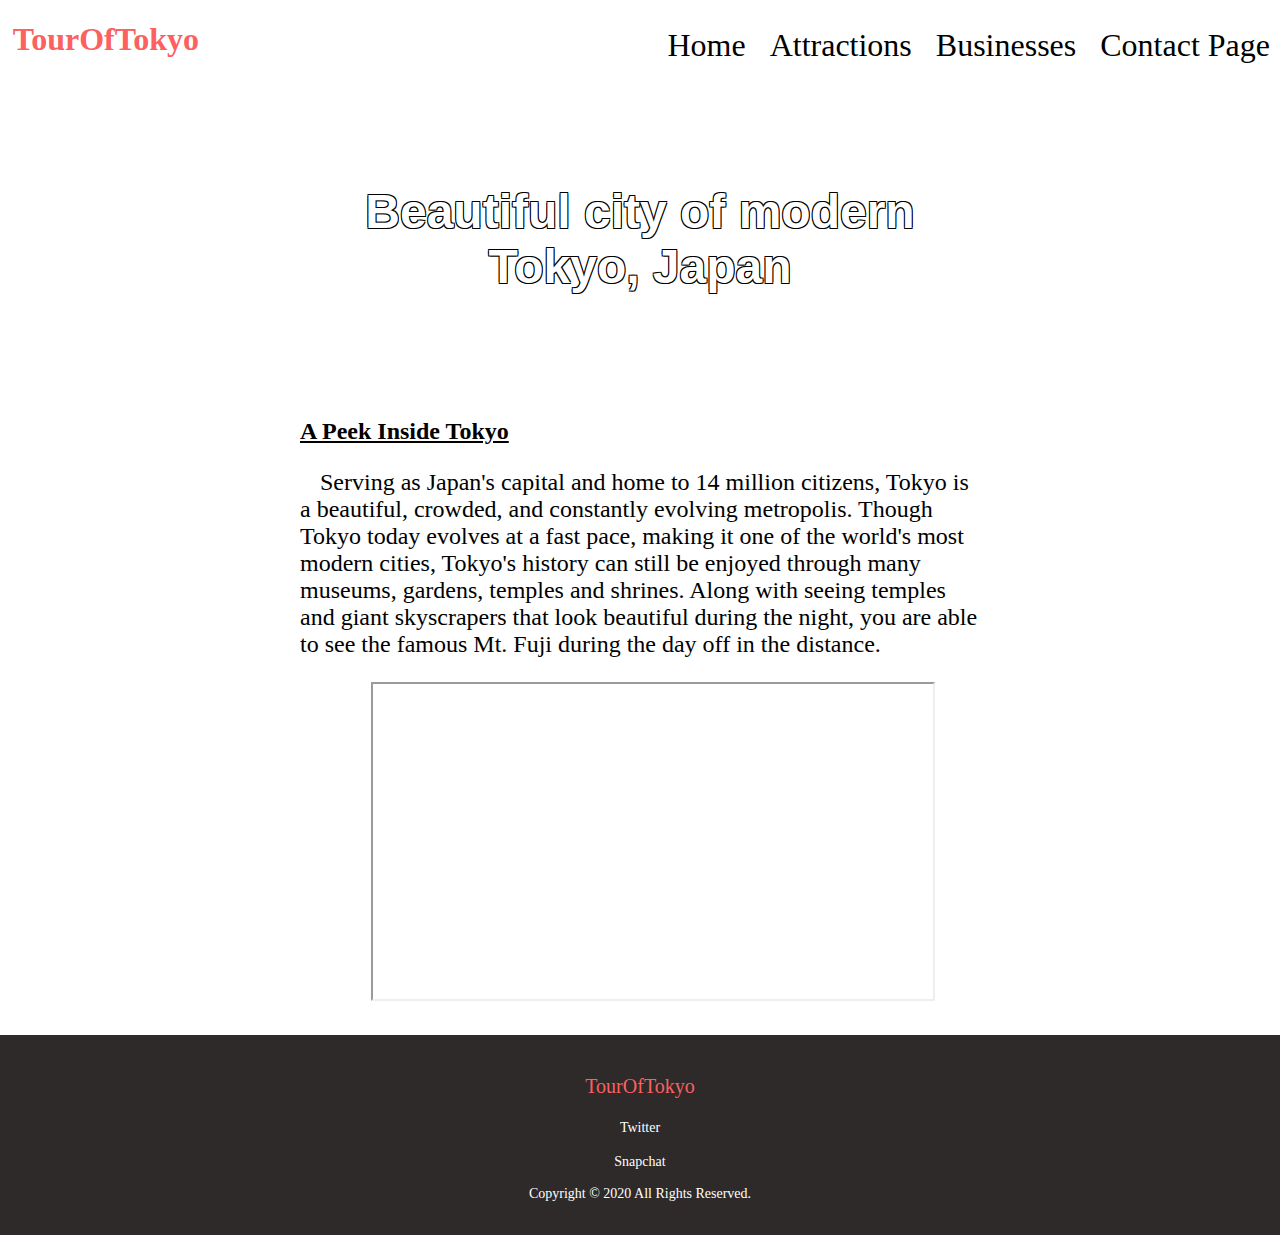
==== index.html @ 78cd45c4 "first commit" ====
<!DOCTYPE html>
<html lang="en">
  <head>
    <title>TourOfTokyo</title>
    <meta name="viewport" content="width=device-width, initial-scale=1.0">
    <link rel="stylesheet" type="text/css" href="gatewayProject/assets/css/styles.css">
  </head>
  <body>
    
    <header class="header">
    <h1 class="title">TourOfTokyo</h1>
    <nav>
      <ul class="navul">
        <li class="navli"><a href="index.html" class="navlink">Home</a></li>
        <li class="navli"><a href="todo.html" class="navlink">Attractions</a></li>
        <li class="navli"><a href="it.html" class="navlink">Businesses</a></li>
        <li class="navli"><a href="contact.html" class="navlink">Contact Page</a></li>
      </ul>
    </nav>
    </header>
      
    <section id="hero">
      <h2 id="herotext">Beautiful city of modern Tokyo, Japan</h2>
    </section>
    
    <h2>A Peek Inside Tokyo</h2>
    <p class="desctext">Serving as Japan's capital and home to 14 million citizens, Tokyo is a beautiful, crowded, and constantly evolving metropolis. Though Tokyo today evolves at a fast pace, making it one of the world's most modern cities, Tokyo's history can still be enjoyed through many museums, gardens, temples and shrines. Along with seeing temples and giant skyscrapers that look beautiful during the night, you are able to see the famous Mt. Fuji during the day off in the distance.</p>
    
<iframe title="Video of Tokyo City" width="560" height="315" src="https://www.youtube.com/embed/gqLCNddh73Y" allow="accelerometer; autoplay; encrypted-media; gyroscope; picture-in-picture" allowfullscreen></iframe>
    
    <footer class="wrapper">
        <p class="footertitle">TourOfTokyo</p>
        <p><a href="https://www.twitter.com/" class="footerlink">Twitter</a></p>
        <p><a href="https://www.snapchat.com/" class="footerlink">Snapchat</a></p>
        <p class="footertext">Copyright &copy; 2020 All Rights Reserved.<p>
    </footer>
  </body>  
</html>
---- gatewayProject/assets/css/styles.css ----
/*The code here is for the decoration of the NAVIGATION bar*/
.navul{
  list-style-type:none;
  text-align:center;
  margin-top:27px;
  padding-left:0;
}
.navli{
  display:inline;
  margin:10px;
}
.navlink:link{
  text-decoration:none;
  font-size:200%;
  font-family:candara;
  color:black;
}
.navlink:visited{
  color:black;
}
.navlink:hover{
  color:#fc6060;
  text-decoration:underline;
}
#navbar{
  background-color:white;
  position:sticky; 
  top:0;
}
.title{
  margin-left:1%;
  font-family:"mv-boli";
  color:#fc6060;
}
.header{
  display:flex;
  justify-content:space-between;
  margin-right:0;
  flex-direction:row;
  position:sticky;
  top:0;
  background-color:white;
}

/*MARGIN adjustments to the main parts*/
h2{
  margin-left:300px;
  margin-right:300px;
  font-family:candara;
  text-decoration:underline;
}
.attrul{
  margin-left:300px;
  margin-right:300px;
  font-family:"calibri-light";
}
#contactForm{
  margin-left:300px;
  margin-right:300px;
}
body{
  margin:0;
}

/*For the HOME page*/
#hero{
  background-image: url(https://res.cloudinary.com/dvhfaf6mp/image/upload/v1579143540/Tokyo-Banner_kj1plg.jpg);
  background-size: cover;
  padding-top:5%;
  padding-bottom:5%;
}
#herotext{
  text-align:center;
  color:white;
  font-size:48px;
  font-family:arial;
  text-shadow: -1px -1px 0 #000, 1px -1px 0 #000, -1px 1px 0 #000, 1px 1px 0 #000;
  text-decoration: none;
}
.desctext{
  text-indent:20px;
  margin-left:300px;
  margin-right:300px;
  font-family:"calibri-light";
  font-size:24px;
}
iframe{
  margin-left:29%;
}

/*For the ATTRACTION page*/
.admifee{
  margin-left:340px;
  margin-right:300px;
}
.attrimg{
  width:480px;
  Height:240px;
  margin-right:10px;
  margin-left:300px;
  float:left;
  box-shadow:0 4px 8px 0 rgba(0,0,0,0.2);
}
.attrimg2{
  width:480px;
  Height:240px;
  margin-left:10px;
  margin-right:300px;
  float:right;
  box-shadow:0 4px 8px 0 rgba(0,0,0,0.2);
}

/*For the IT Page*/
#itrow1{
  display:flex;
  flex-direction:row;
  justify-content:center;
}
#itrow2{
  display:flex;
  flex-direction:row;
  justify-content:center;
}
.hidden{
  font-size:0;
}
.card1{
  box-shadow:0 4px 8px 0 rgba(0,0,0,0.2);
  transition:0.3s;
  width:20%;
  border-radius:20px;
  margin:20px;
}
.itimg{
  border-radius:10px 10px 0 0;
}
.ittext{
  padding:2px 16px;
  font-family:"calibri-light";
}
.itdesc{
  text-align:center;
}
.itlink:link{
  text-decoration:underline;
  color:black;
}
.itlink:visited{
  color:black;
}
.itlink:hover{
  color:#fc6060;
}

/*Adjustments for the CONTACT page*/
.contactbanner{
  height:250px;
  width:100%;
}
form{
  border:3px solid #fc6060;
  border-radius:10px;
  box-shadow:0 4px 8px 0 rgba(0,0,0,0.2);
  display:flex;
  flex-direction: column;
  justify-content:center;
  align-items:center;
}
label{
  font-family:"calibri-light";
}

/*The adjustments for the FOOTER*/
footer{
  font-family:"calibri-light";
  background-color:#2e2a2a;
  bottom:0;
  width:100%;
  margin-top:30px;
  height:180px;
  padding-top:20px;
}
.footertext{
  font-size:14px;
  color:white;
}
.footertitle{
  font-family:"mv-boli";
  font-size:20px;
  color:#fc6060;
}
.footerul{
  list-style-type:none;
}
.footerlink:link{
  text-decoration:none;
  font-size:14px;
  color:white;
}
.footerlink:visited{
  color:white;
}
.footerlink:hover{
  color:#fc6060;
}
.wrapper{
    text-align:center;
}
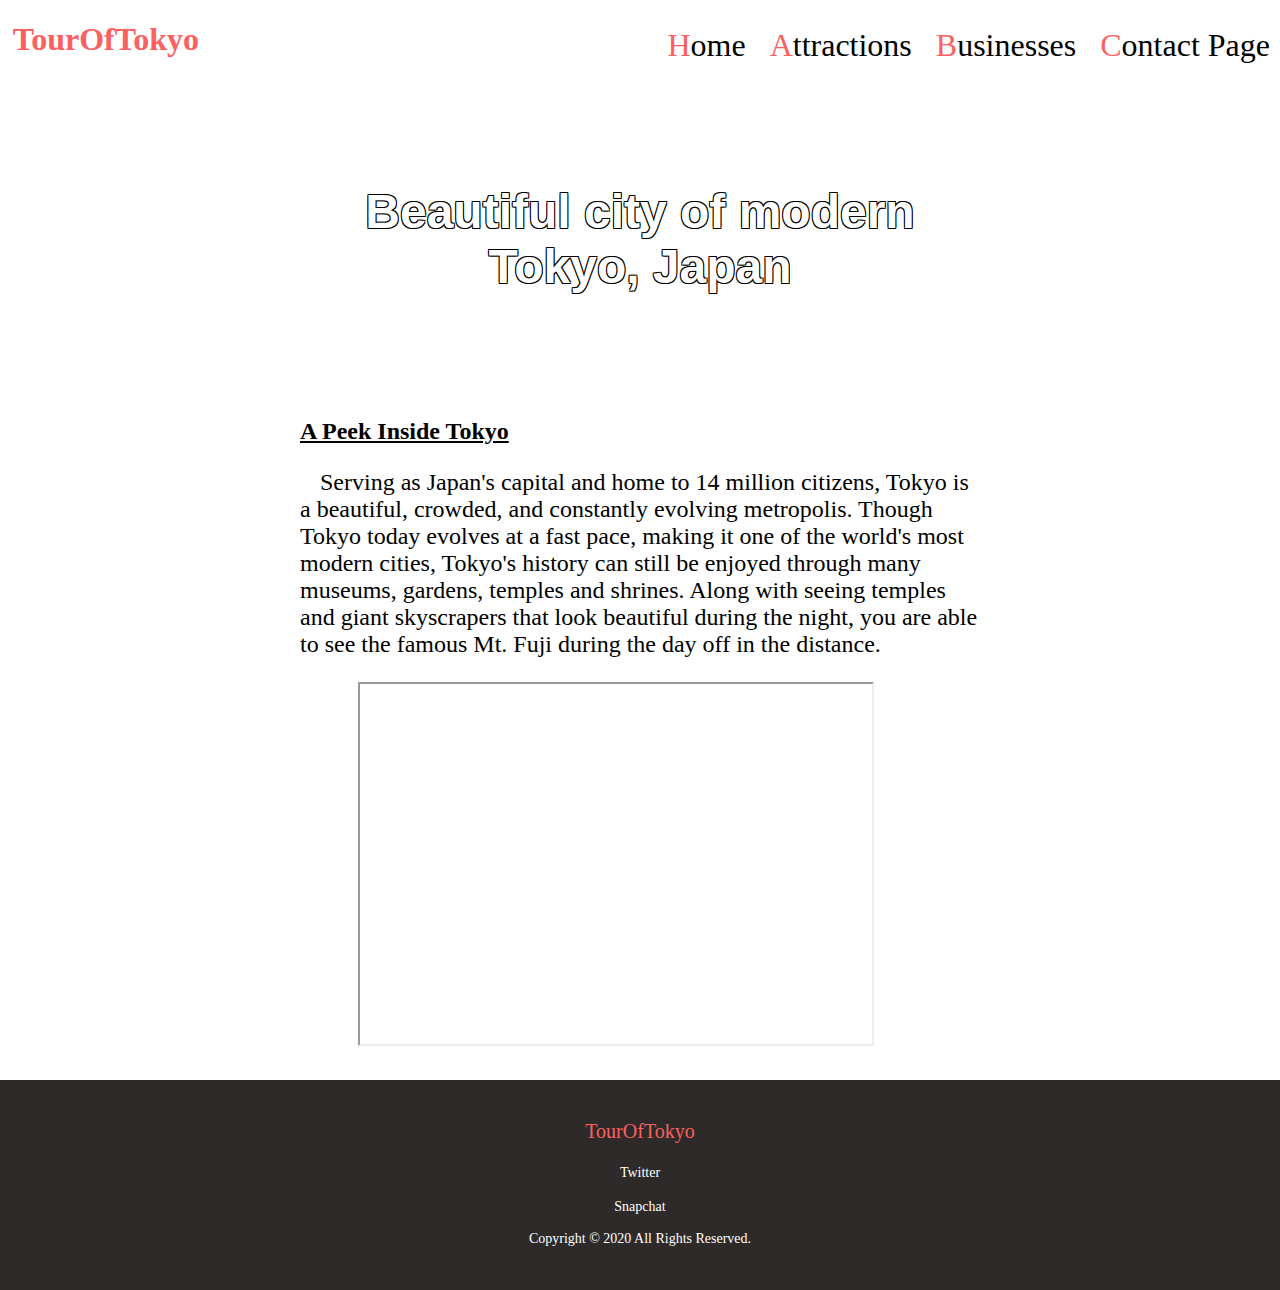
==== commit cbaf6330: "fourth commit" ====
--- a/index.html
+++ b/index.html
@@ -1,39 +1,47 @@
 <!DOCTYPE html>
 <html lang="en">
-  <head>
-    <title>TourOfTokyo</title>
-    <meta name="viewport" content="width=device-width, initial-scale=1.0">
-    <link rel="stylesheet" type="text/css" href="gatewayProject/assets/css/styles.css">
-  </head>
-  <body>
-    
-    <header class="header">
+
+<head>
+  <title>TourOfTokyo</title>
+  <meta name="viewport" content="width=device-width, initial-scale=1.0">
+  <link rel="stylesheet" type="text/css" href="gatewayProject/assets/css/styles.css">
+</head>
+
+<body>
+
+  <header class="header">
     <h1 class="title">TourOfTokyo</h1>
     <nav>
       <ul class="navul">
-        <li class="navli"><a href="index.html" class="navlink">Home</a></li>
-        <li class="navli"><a href="todo.html" class="navlink">Attractions</a></li>
-        <li class="navli"><a href="it.html" class="navlink">Businesses</a></li>
-        <li class="navli"><a href="contact.html" class="navlink">Contact Page</a></li>
+        <li class="navli"><a href="index.html" class="navlink"><span>H</span>ome</a></li>
+        <li class="navli"><a href="todo.html" class="navlink"><span>A</span>ttractions</a></li>
+        <li class="navli"><a href="it.html" class="navlink"><span>B</span>usinesses</a></li>
+        <li class="navli"><a href="contact.html" class="navlink"><span>C</span>ontact Page</a></li>
       </ul>
     </nav>
-    </header>
-      
-    <section id="hero">
-      <h2 id="herotext">Beautiful city of modern Tokyo, Japan</h2>
-    </section>
-    
-    <h2>A Peek Inside Tokyo</h2>
-    <p class="desctext">Serving as Japan's capital and home to 14 million citizens, Tokyo is a beautiful, crowded, and constantly evolving metropolis. Though Tokyo today evolves at a fast pace, making it one of the world's most modern cities, Tokyo's history can still be enjoyed through many museums, gardens, temples and shrines. Along with seeing temples and giant skyscrapers that look beautiful during the night, you are able to see the famous Mt. Fuji during the day off in the distance.</p>
-    
-<iframe title="Video of Tokyo City" width="560" height="315" src="https://www.youtube.com/embed/gqLCNddh73Y" allow="accelerometer; autoplay; encrypted-media; gyroscope; picture-in-picture" allowfullscreen></iframe>
-    
-    <footer class="wrapper">
-        <p class="footertitle">TourOfTokyo</p>
-        <p><a href="https://www.twitter.com/" class="footerlink">Twitter</a></p>
-        <p><a href="https://www.snapchat.com/" class="footerlink">Snapchat</a></p>
-        <p class="footertext">Copyright &copy; 2020 All Rights Reserved.<p>
-    </footer>
-  </body>  
-</html>
-  +  </header>
+
+  <section id="hero">
+    <h2 id="herotext">Beautiful city of modern Tokyo, Japan</h2>
+  </section>
+
+  <h2>A Peek Inside Tokyo</h2>
+  <p class="desctext">Serving as Japan's capital and home to 14 million citizens, Tokyo is a beautiful, crowded, and
+    constantly evolving metropolis. Though Tokyo today evolves at a fast pace, making it one of the world's most modern
+    cities, Tokyo's history can still be enjoyed through many museums, gardens, temples and shrines. Along with seeing
+    temples and giant skyscrapers that look beautiful during the night, you are able to see the famous Mt. Fuji during
+    the day off in the distance.</p>
+
+  <iframe title="Video of Tokyo City" src="https://www.youtube.com/embed/gqLCNddh73Y"
+    allow="accelerometer; autoplay; encrypted-media; gyroscope; picture-in-picture" allowfullscreen></iframe>
+
+  <footer class="wrapper">
+    <p class="footertitle">TourOfTokyo</p>
+    <p><a href="https://www.twitter.com/" class="footerlink">Twitter</a></p>
+    <p><a href="https://www.snapchat.com/" class="footerlink">Snapchat</a></p>
+    <p class="footertext">Copyright &copy; 2020 All Rights Reserved.
+    <p>
+  </footer>
+</body>
+
+</html>--- a/gatewayProject/assets/css/styles.css
+++ b/gatewayProject/assets/css/styles.css
@@ -40,6 +40,10 @@
   position:sticky;
   top:0;
   background-color:white;
+  z-index: 20;
+}
+.navlink span {
+  color: #fc6060;
 }
 
 /*MARGIN adjustments to the main parts*/
@@ -57,6 +61,7 @@
 #contactForm{
   margin-left:300px;
   margin-right:300px;
+  padding: 20px 60px;
 }
 body{
   margin:0;
@@ -85,7 +90,10 @@
   font-size:24px;
 }
 iframe{
-  margin-left:29%;
+  width: 40%;
+  height: 40vh;
+  position: relative;
+  left: 28%;
 }
 
 /*For the ATTRACTION page*/
@@ -109,27 +117,27 @@
   float:right;
   box-shadow:0 4px 8px 0 rgba(0,0,0,0.2);
 }
+.lastAttr {
+  margin-bottom: 10%;
+}
 
 /*For the IT Page*/
-#itrow1{
-  display:flex;
-  flex-direction:row;
+.it__container {
+  display: flex;
   justify-content:center;
-}
-#itrow2{
-  display:flex;
-  flex-direction:row;
-  justify-content:center;
+  align-self: center;
+  flex-wrap: wrap;
 }
 .hidden{
   font-size:0;
+  display: none;
 }
 .card1{
   box-shadow:0 4px 8px 0 rgba(0,0,0,0.2);
   transition:0.3s;
   width:20%;
   border-radius:20px;
-  margin:20px;
+  margin: 3% 5%;
 }
 .itimg{
   border-radius:10px 10px 0 0;
@@ -163,11 +171,26 @@
   box-shadow:0 4px 8px 0 rgba(0,0,0,0.2);
   display:flex;
   flex-direction: column;
-  justify-content:center;
-  align-items:center;
+  justify-content: center;
+  height: 40vh;
 }
 label{
   font-family:"calibri-light";
+}
+form input {
+  margin-bottom: 2%;
+  height: 60px;
+}
+textarea {
+  margin-bottom: 2%;
+  width:500px; 
+  height:100px; 
+  padding-bottom: 10px;
+}
+form button {
+  height: 60px;
+  width: 120px;
+  cursor: pointer;
 }
 
 /*The adjustments for the FOOTER*/
@@ -179,6 +202,7 @@
   margin-top:30px;
   height:180px;
   padding-top:20px;
+  padding-bottom: 10px;
 }
 .footertext{
   font-size:14px;
@@ -205,4 +229,75 @@
 }
 .wrapper{
     text-align:center;
+}
+
+
+
+
+
+
+@media (max-width: 750px) {
+  .header {
+    display: flex;
+    justify-content: center;
+    align-items: center;
+    position: sticky;
+    flex-direction: column;
+    top: 0;
+  }
+  .navul {
+    margin-top: 0;
+  }
+
+  #herotext{
+    font-size: 36px;
+  }
+  h2 {
+    margin: 4% 0 4% 0;
+    text-align: center;
+  }
+  .desctext {
+    margin: 0 4% 8% 4%;
+    text-align: center;
+  }
+  iframe {
+    width: 90%;
+    left: 5%; 
+  }
+
+  .admifee{
+    margin: 0 0 0 4%;
+  }
+  .attrul{
+    margin: 0;
+  }
+  .attrimg{
+    width: 100%;
+    margin: 0 0 4% 0;
+    position: relative;
+    float:left;
+    box-shadow:0 4px 8px 0 rgba(0,0,0,0.2);
+  }
+  .attrimg2{
+    width: 100%;
+    margin: 0 0 4% 0;
+    position: relative;
+    float:right;
+    box-shadow:0 4px 8px 0 rgba(0,0,0,0.2);
+  }
+
+ .card1 {
+   width: 70%;
+ }
+
+ #contactForm{
+  margin: 0 2% 0 2%;
+  padding: 20px 30px;
+}
+textarea {
+  margin-bottom: 2%;
+  width: 100%; 
+  height:100px; 
+  padding-bottom: 10px;
+}
 }